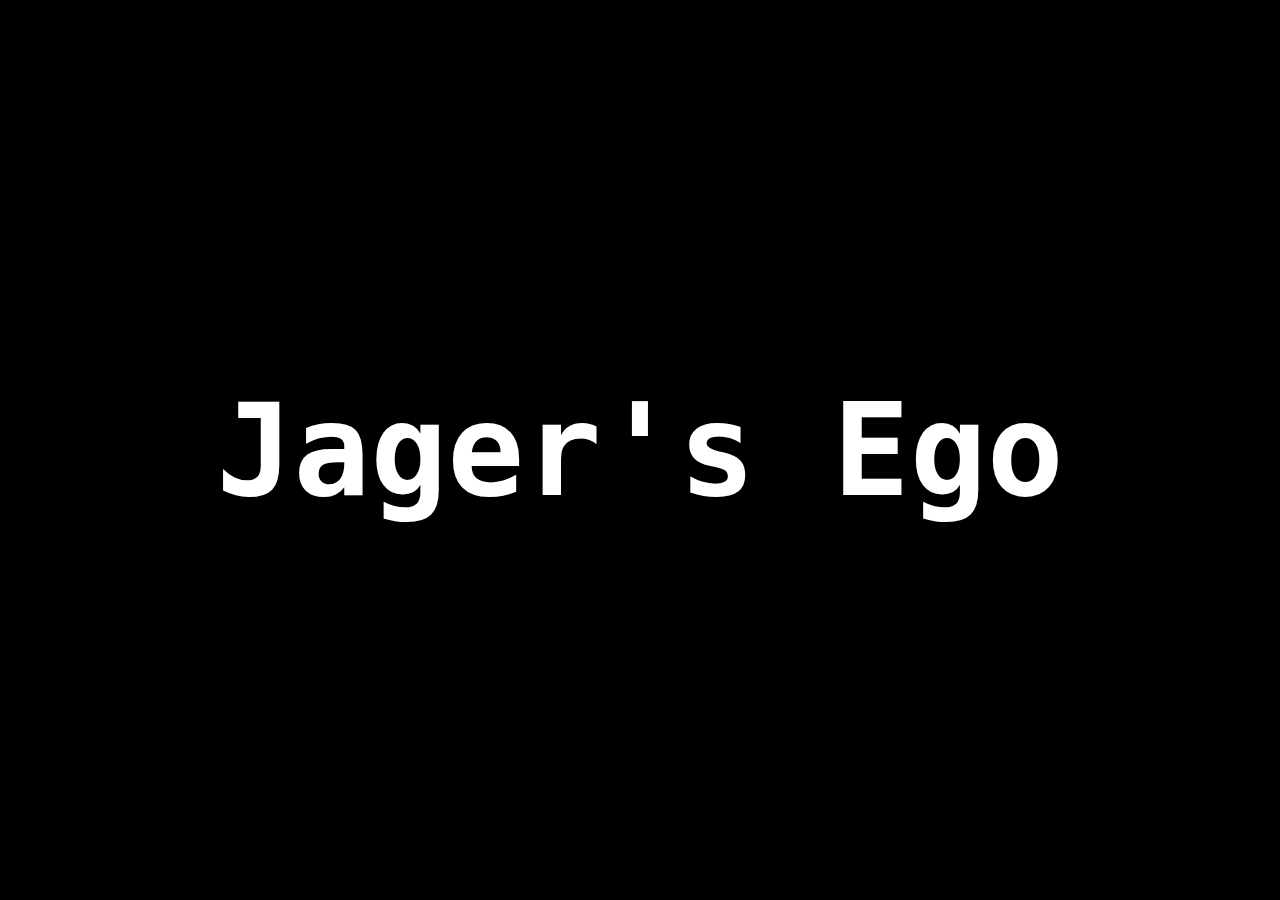
==== docs/index.html @ ea9ef9dc "Add files via upload" ====
<!DOCTYPE html>

<meta charset="UTF-8">
<meta name="viewport" content="width=device-width, initial-scale=1.0">
<link rel="stylesheet" href="styles.css">
<title>██████ ███</title>

<h1 data-value="JAGER'S EGO">
    Jager's Ego
</h1>

<script src="script.js"></script>
---- docs/styles.css ----
body {
		display: grid;
		place-items: center;
		height: 100vh;
		background-color: black;
		margin: 0rem;
		overflow: hidden;
	}
	
	h1 {
		font-family: 'Space Mono', monospace;
		font-size: clamp(3rem, 10vw, 10rem);
		color: white;
		padding: 0rem clamp(1rem, 2vw, 3rem);
		border-radius: clamp(0.4rem, 0.75vw, 1rem);
	}
	
	h1:hover {
		background-color: white;
		color: black;
	}
	
	/* -- YouTube Link Styles -- */
	
	body.menu-toggled > .meta-link > span {
		color: rgb(30, 30, 30);
	}
	
	#source-link {
		bottom: 60px;
	}
	
	#source-link > i {
		color: rgb(94, 106, 210);
	}
	
	#yt-link > i {
		color: rgb(239, 83, 80);
	}
	
	.meta-link {
		align-items: center;
		backdrop-filter: blur(3px);
		background-color: rgba(255, 255, 255, 0.05);
		border: 1px solid rgba(255, 255, 255, 0.1);
		border-radius: 6px;
		bottom: 10px;
		box-shadow: 2px 2px 2px rgba(0, 0, 0, 0.1);
		cursor: pointer;  
		display: inline-flex;
		gap: 5px;
		left: 10px;
		padding: 10px 20px;
		position: fixed;
		text-decoration: none;
		transition: background-color 400ms, border-color 400ms;
		z-index: 10000;
	}
	
	.meta-link:hover {
		background-color: rgba(255, 255, 255, 0.1);
		border: 1px solid rgba(255, 255, 255, 0.2);
	}
	
	.meta-link > i, .meta-link > span {
		height: 20px;
		line-height: 20px;
	}
	
	.meta-link > span {
		color: white;
		font-family: "Rubik", sans-serif;
		font-weight: 500;
	}
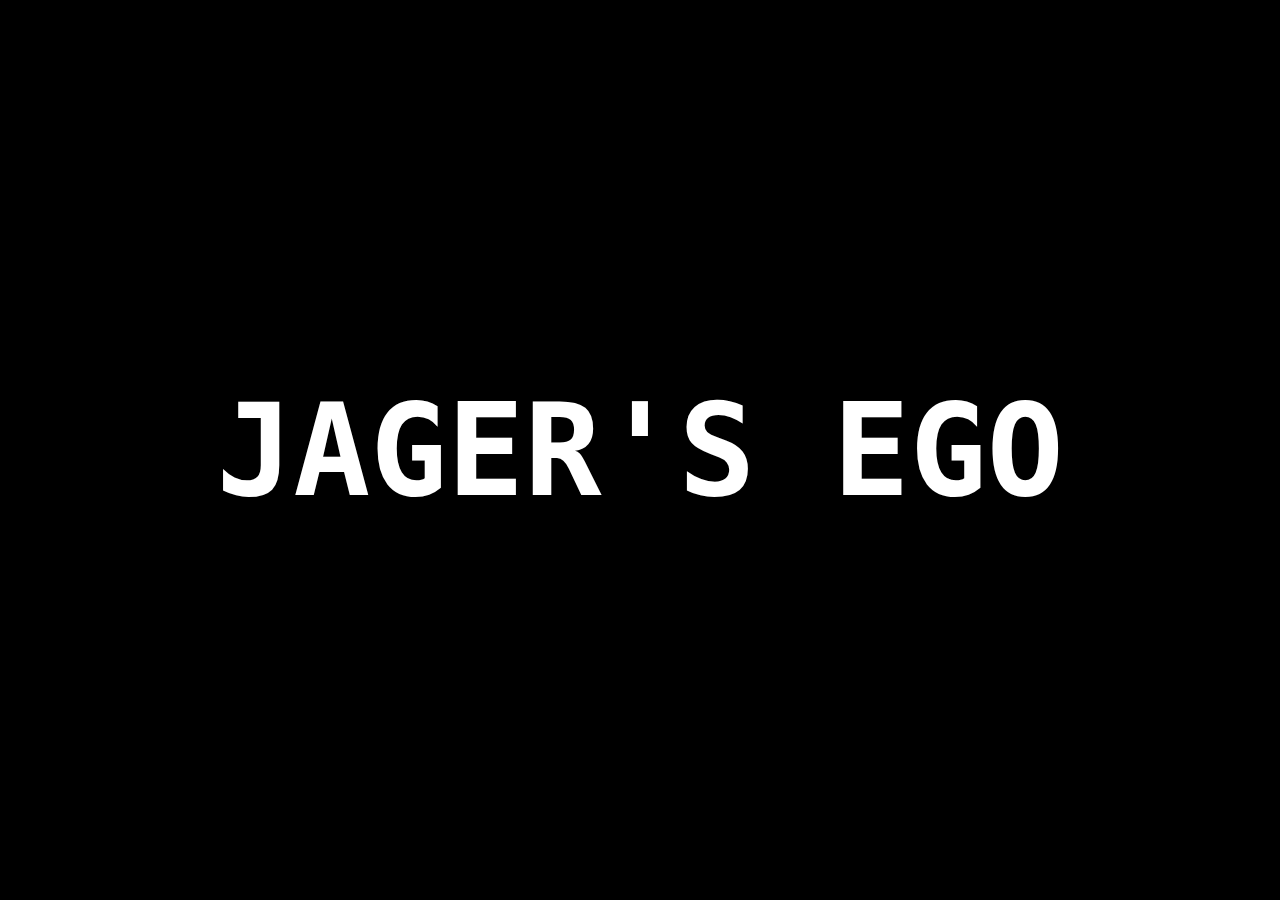
==== commit dc68efae: "Update index.html" ====
--- a/docs/index.html
+++ b/docs/index.html
@@ -3,10 +3,12 @@
 <meta charset="UTF-8">
 <meta name="viewport" content="width=device-width, initial-scale=1.0">
 <link rel="stylesheet" href="styles.css">
-<title>██████ ███</title>
+<title>   </title>
+<link rel="icon" href="Mfavicon.ico" type="image/x-icon">
 
-<h1 data-value="JAGER'S EGO">
-    Jager's Ego
+
+<h1 data-value="COMING SOON">
+    JAGER'S EGO
 </h1>
 
 <script src="script.js"></script>
--- a/docs/styles.css
+++ b/docs/styles.css
@@ -1,74 +1,21 @@
 body {
-		display: grid;
-		place-items: center;
-		height: 100vh;
-		background-color: black;
-		margin: 0rem;
-		overflow: hidden;
-	}
-	
-	h1 {
-		font-family: 'Space Mono', monospace;
-		font-size: clamp(3rem, 10vw, 10rem);
-		color: white;
-		padding: 0rem clamp(1rem, 2vw, 3rem);
-		border-radius: clamp(0.4rem, 0.75vw, 1rem);
-	}
-	
-	h1:hover {
-		background-color: white;
-		color: black;
-	}
-	
-	/* -- YouTube Link Styles -- */
-	
-	body.menu-toggled > .meta-link > span {
-		color: rgb(30, 30, 30);
-	}
-	
-	#source-link {
-		bottom: 60px;
-	}
-	
-	#source-link > i {
-		color: rgb(94, 106, 210);
-	}
-	
-	#yt-link > i {
-		color: rgb(239, 83, 80);
-	}
-	
-	.meta-link {
-		align-items: center;
-		backdrop-filter: blur(3px);
-		background-color: rgba(255, 255, 255, 0.05);
-		border: 1px solid rgba(255, 255, 255, 0.1);
-		border-radius: 6px;
-		bottom: 10px;
-		box-shadow: 2px 2px 2px rgba(0, 0, 0, 0.1);
-		cursor: pointer;  
-		display: inline-flex;
-		gap: 5px;
-		left: 10px;
-		padding: 10px 20px;
-		position: fixed;
-		text-decoration: none;
-		transition: background-color 400ms, border-color 400ms;
-		z-index: 10000;
-	}
-	
-	.meta-link:hover {
-		background-color: rgba(255, 255, 255, 0.1);
-		border: 1px solid rgba(255, 255, 255, 0.2);
-	}
-	
-	.meta-link > i, .meta-link > span {
-		height: 20px;
-		line-height: 20px;
-	}
-	
-	.meta-link > span {
-		color: white;
-		font-family: "Rubik", sans-serif;
-		font-weight: 500;
-	}+	display: grid;
+	place-items: center;
+	height: 100vh;
+	background-color: black;
+	margin: 0rem;
+	overflow: hidden;
+  }
+  
+  h1 {
+	font-family: "Space Mono", monospace;
+	font-size: clamp(3rem, 10vw, 10rem);
+	color: white;
+	padding: 0rem clamp(1rem, 2vw, 3rem);
+	border-radius: clamp(0.4rem, 0.75vw, 1rem);
+  }
+  
+  h1:hover {
+	background-color: white;
+	color: black;
+  }